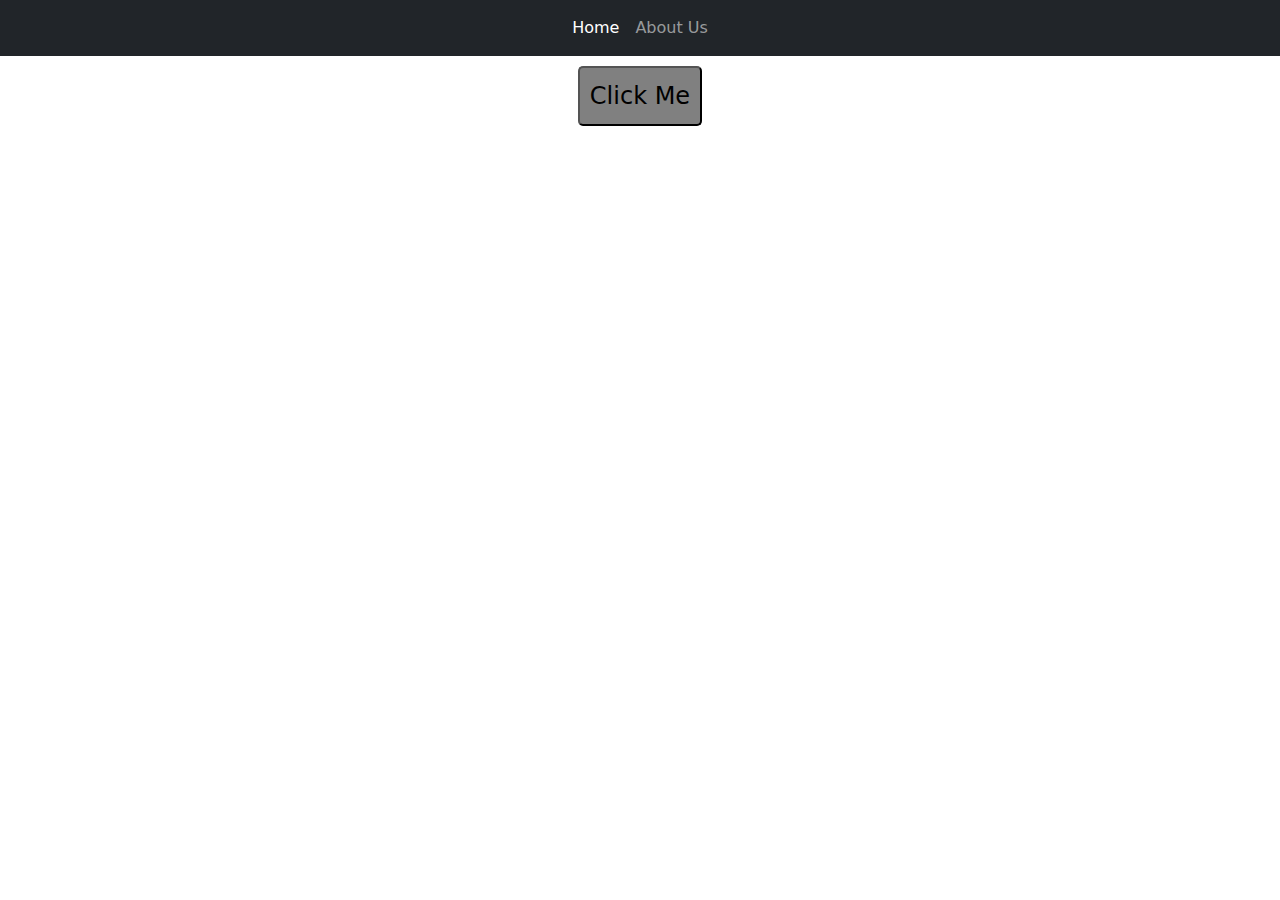
==== index.html @ fe35991a "Add files via upload" ====
<!DOCTYPE html>
<html lang="en">
  <head>
    <meta charset="UTF-8" />
    <meta name="viewport" content="width=device-width, initial-scale=1.0" />
    <title>Dogs</title>
    <link rel="stylesheet" href="./style.css" />
    <link
      href="https://cdn.jsdelivr.net/npm/bootstrap@5.3.3/dist/css/bootstrap.min.css"
      rel="stylesheet"
      integrity="sha384-QWTKZyjpPEjISv5WaRU9OFeRpok6YctnYmDr5pNlyT2bRjXh0JMhjY6hW+ALEwIH"
      crossorigin="anonymous"
    />
    <script
      src="https://cdn.jsdelivr.net/npm/bootstrap@5.3.3/dist/js/bootstrap.bundle.min.js"
      integrity="sha384-YvpcrYf0tY3lHB60NNkmXc5s9fDVZLESaAA55NDzOxhy9GkcIdslK1eN7N6jIeHz"
      crossorigin="anonymous"
    ></script>
    <script src="./script.js"></script>
  </head>
  <body>
    <nav class="navbar navbar-expand justify-content-center navbar-dark bg-dark">
        <div class="nav navbar-nav">
            <a class="nav-item nav-link active" href="#" aria-current="page"
                >Home</a
            >
            <a class="nav-item nav-link" href="about.html">About Us</a>
        </div>
    </nav>
    
    
    <div class="dogs" id="dogs">
      <button class="dog" id="btn">Click Me</button>
      <div class="loading" id="loading">Loading ...</div>
      <img class="img" id="img"></img>
    </div>
  </body>
</html>
---- style.css ----
.dogs {
    display: flex;
    flex-direction: column;
    gap: 20px;
    justify-content: center;
    align-items: center;
    margin-top: 10px;
}

.dog{
    background-color: gray;
    font-size: 1.5rem;
    border-radius: 5px;
    padding: 10px;
}


.hero{
    background-repeat: no-repeat;
    background-size: cover;
    background-position: center;
    color: white;
    border-radius: 5px;
    background-image: url(hero.jpg);
}

form{
    display: flex;
    justify-content: center;
    margin-left: auto;
    margin-right: auto;
    flex-direction: column;
    width: 600px;
    gap: 10px;
    color: white;
    background-color: black;
    border-radius: 10px;
    padding: 50px;
}
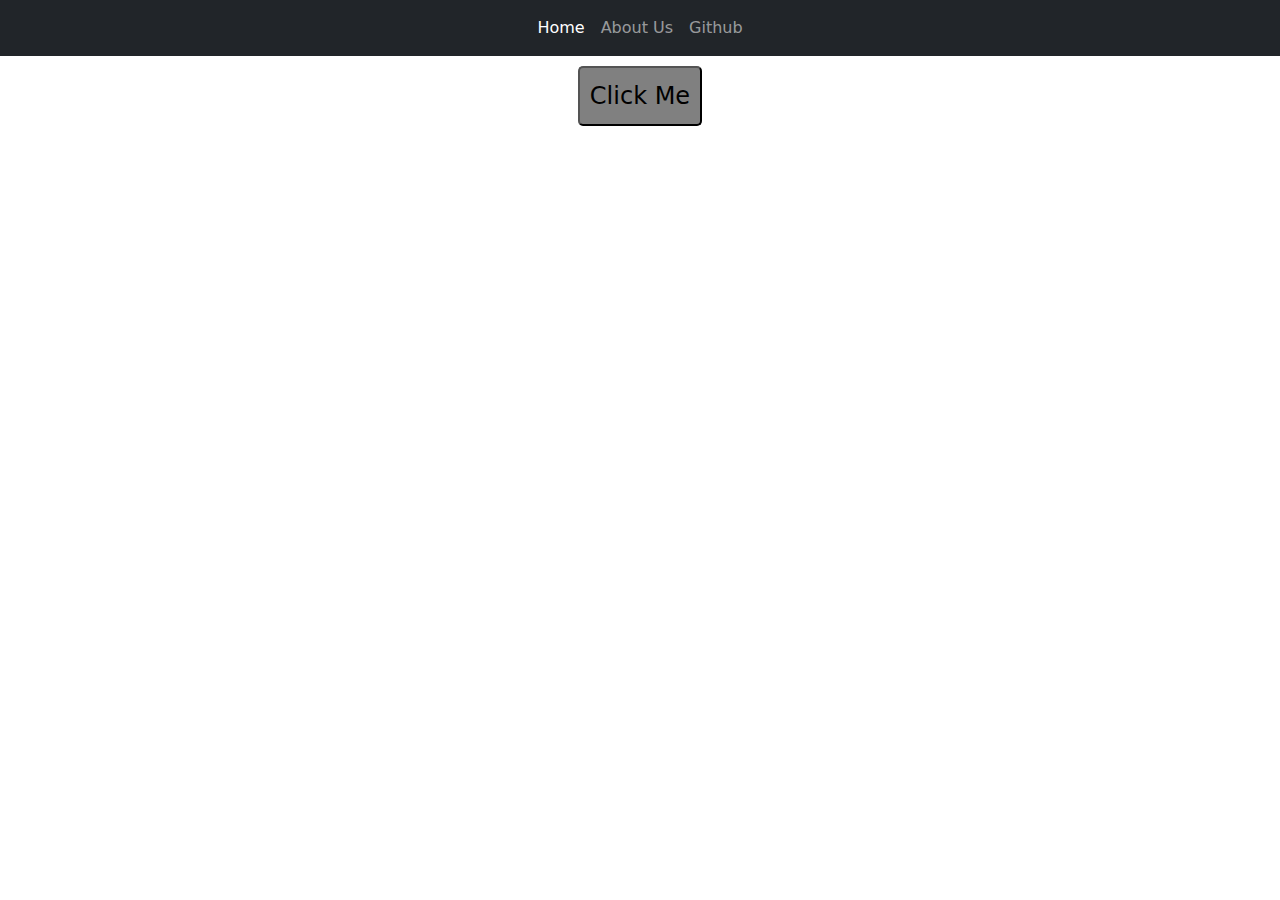
==== commit 074a5eaf: "Add files via upload" ====
--- a/index.html
+++ b/index.html
@@ -25,6 +25,7 @@
                 >Home</a
             >
             <a class="nav-item nav-link" href="about.html">About Us</a>
+            <a class="nav-item nav-link" href="github.html">Github</a>
         </div>
     </nav>
     
--- a/style.css
+++ b/style.css
@@ -7,6 +7,12 @@
     margin-top: 10px;
 }
 
+.error{
+    font-size: 1rem;
+    color: red;
+    font-weight: 700;
+}
+
 .dog{
     background-color: gray;
     font-size: 1.5rem;
@@ -14,6 +20,9 @@
     padding: 10px;
 }
 
+.details{
+    font-size: 4rem;
+}
 
 .hero{
     background-repeat: no-repeat;
